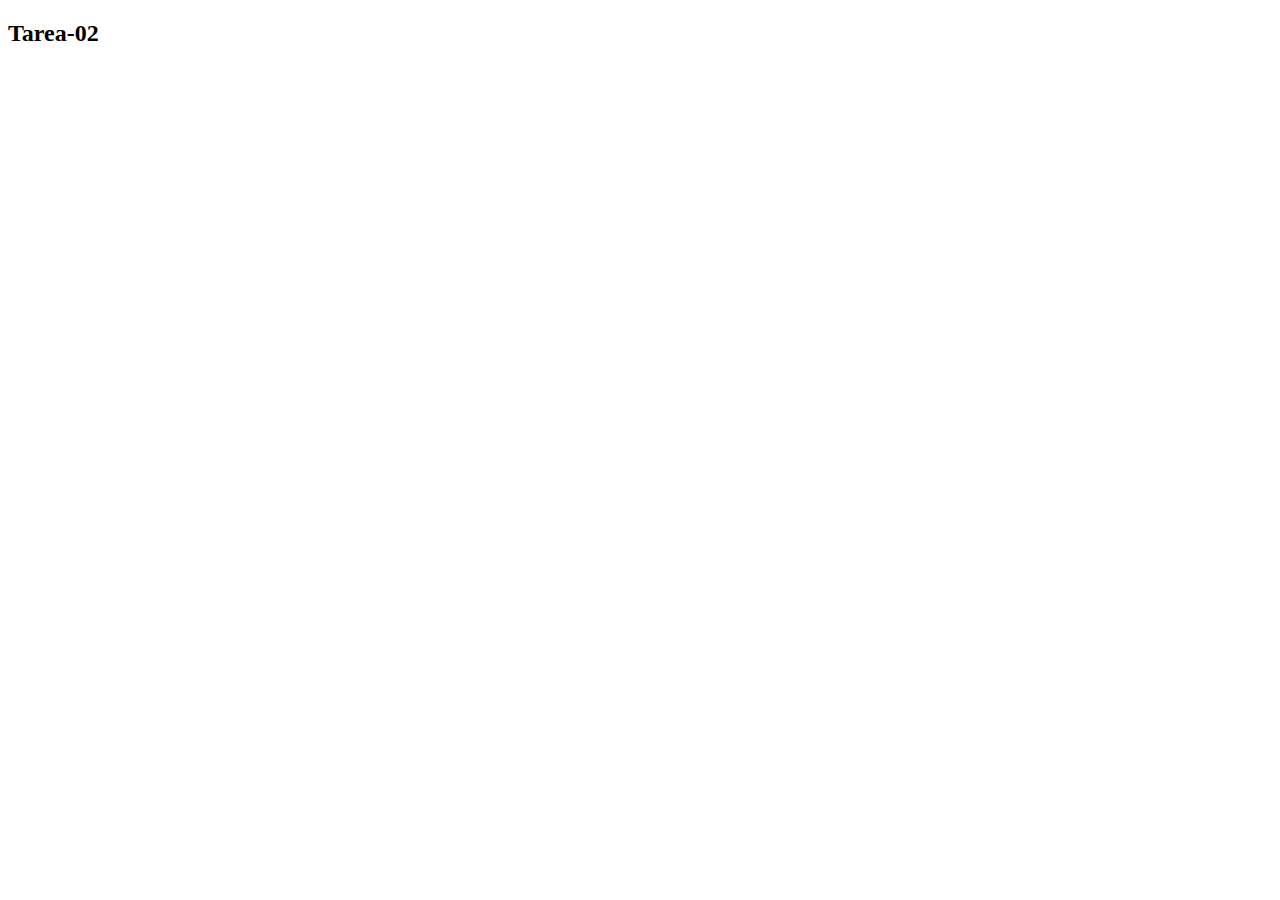
==== index.html @ 5a4f55fd "Update and rename Grid-Imagenes.html to index.html" ====
<!-- Author: Sebastian Aguirre Duque
E-mail: sadw621@gmail.com -->

<!DOCTYPE html>
<html lang="en">

<head>
  <meta charset="UTF-8">
  <meta http-equiv="X-UA-Compatible" content="IE=edge">
  <meta name="viewport" content="width=device-width, initial-scale=1.0">
  <link rel="stylesheet" href="./Grid-Imagenes.css">
  <title>Document</title>
</head>

<body class="background">

  <div id="header">
    <header>
      <h2>Tarea-02</h2>
    </header>
  </div>

  <div id="grid-container" class="grid-container">
    <div id="imagen1" class="tarjetas container-tarjetas">
      <div id="nombreCiudad1" class="nombre-ciudad"></div>
    </div>
    <div id="imagen2" class="tarjetas container-tarjetas">
      <div id="nombreCiudad2" class="nombre-ciudad"></div>
    </div>
    <div id="imagen3" class="tarjetas container-tarjetas">
      <div id="nombreCiudad3" class="nombre-ciudad"></div>
    </div>
    <div id="imagen4" class="tarjetas container-tarjetas">
      <div id="nombreCiudad4" class="nombre-ciudad"></div>
    </div>
    <div id="imagen5" class="tarjetas container-tarjetas">
      <div id="nombreCiudad5" class="nombre-ciudad"></div>
    </div>
    <div id="imagen6" class="tarjetas container-tarjetas">
      <div id="nombreCiudad6" class="nombre-ciudad"></div>
    </div>
    <div id="imagen7" class="tarjetas container-tarjetas">
      <div id="nombreCiudad7" class="nombre-ciudad"></div>
    </div>
    <div id="imagen8" class="tarjetas container-tarjetas">
      <div id="nombreCiudad8" class="nombre-ciudad"></div>
    </div>
    <div id="imagen9" class="tarjetas container-tarjetas">
      <div id="nombreCiudad9" class="nombre-ciudad"></div>
    </div>
    <div id="imagen10" class="tarjetas container-tarjetas">
      <div id="nombreCiudad10" class="nombre-ciudad"></div>
    </div>
    <div id="imagen11" class="tarjetas container-tarjetas">
      <div id="nombreCiudad11" class="nombre-ciudad"></div>
    </div>
    <div id="imagen12" class="tarjetas container-tarjetas">
      <div id="nombreCiudad12" class="nombre-ciudad"></div>
    </div>
  </div>



  <script src="./Grid-Imagenes.js"></script>
</body>

</html>
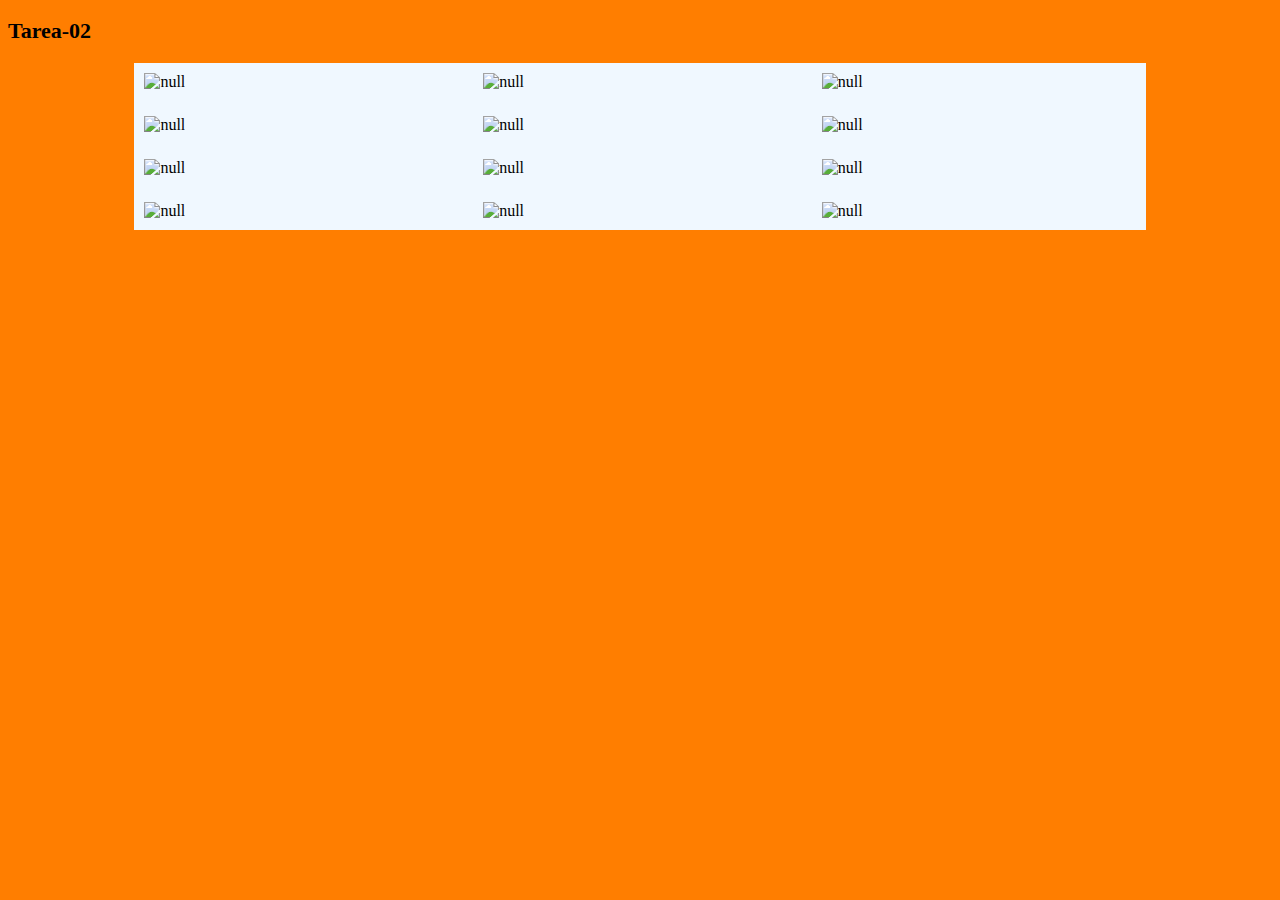
==== commit a77b1006: "Update index.html" ====
--- a/index.html
+++ b/index.html
@@ -8,7 +8,7 @@
   <meta charset="UTF-8">
   <meta http-equiv="X-UA-Compatible" content="IE=edge">
   <meta name="viewport" content="width=device-width, initial-scale=1.0">
-  <link rel="stylesheet" href="./Grid-Imagenes.css">
+  <link rel="stylesheet" href="./css/Grid-Imagenes.css">
   <title>Document</title>
 </head>
 
@@ -61,7 +61,7 @@
 
 
 
-  <script src="./Grid-Imagenes.js"></script>
+  <script src="./scripts/Grid-Imagenes.js"></script>
 </body>
 
 </html>
--- a/css/Grid-Imagenes.css
+++ b/css/Grid-Imagenes.css
@@ -0,0 +1,76 @@
+/* Author: Sebastian Aguirre Duque
+E-mail: sadw621@gmail.com */
+
+
+.img-tarjetas {
+  height: 100%;
+  width: 100%;
+}
+
+.background {
+  background-color: rgb(255, 126, 0);
+  justify-content: center;
+  align-items: center;
+}
+
+.background h2 {
+  font-size: 22px;
+  font-family: Georgia, 'Times New Roman', Times, serif;
+  color: black;
+}
+
+.background p {
+  font-size: 10px;
+  font-family: Georgia, 'Times New Roman', Times, serif;
+  color: black;
+}
+
+.grid-container {
+  display: grid;
+  width: 80%;
+  background-color: rgb(240, 248, 255);
+  gap: 5px 5px;
+  justify-content: center;
+  align-content: center;
+  margin: auto auto;
+}
+
+.container-tarjetas {
+  position: relative;
+
+}
+
+.tarjetas {
+  padding: 10px;
+}
+
+.nombre-ciudad {
+  position: absolute;
+  bottom: 17px;
+  right: 16px;
+  font-size: 70%;
+  color: black;
+  font-weight: bold;
+}
+
+@media (min-width: 400px) {
+  .grid-container {
+    grid-template-columns: repeat(2, 1fr);
+  }
+
+  .nombre-ciudad {
+    font-size: 50%;
+  }
+}
+
+@media (min-width: 800px) {
+  .grid-container {
+    grid-template-columns: repeat(3, 1fr);
+  }
+}
+
+@media (min-width: 1300px) {
+  .nombre-ciudad {
+    font-size: 90%;
+  }
+}